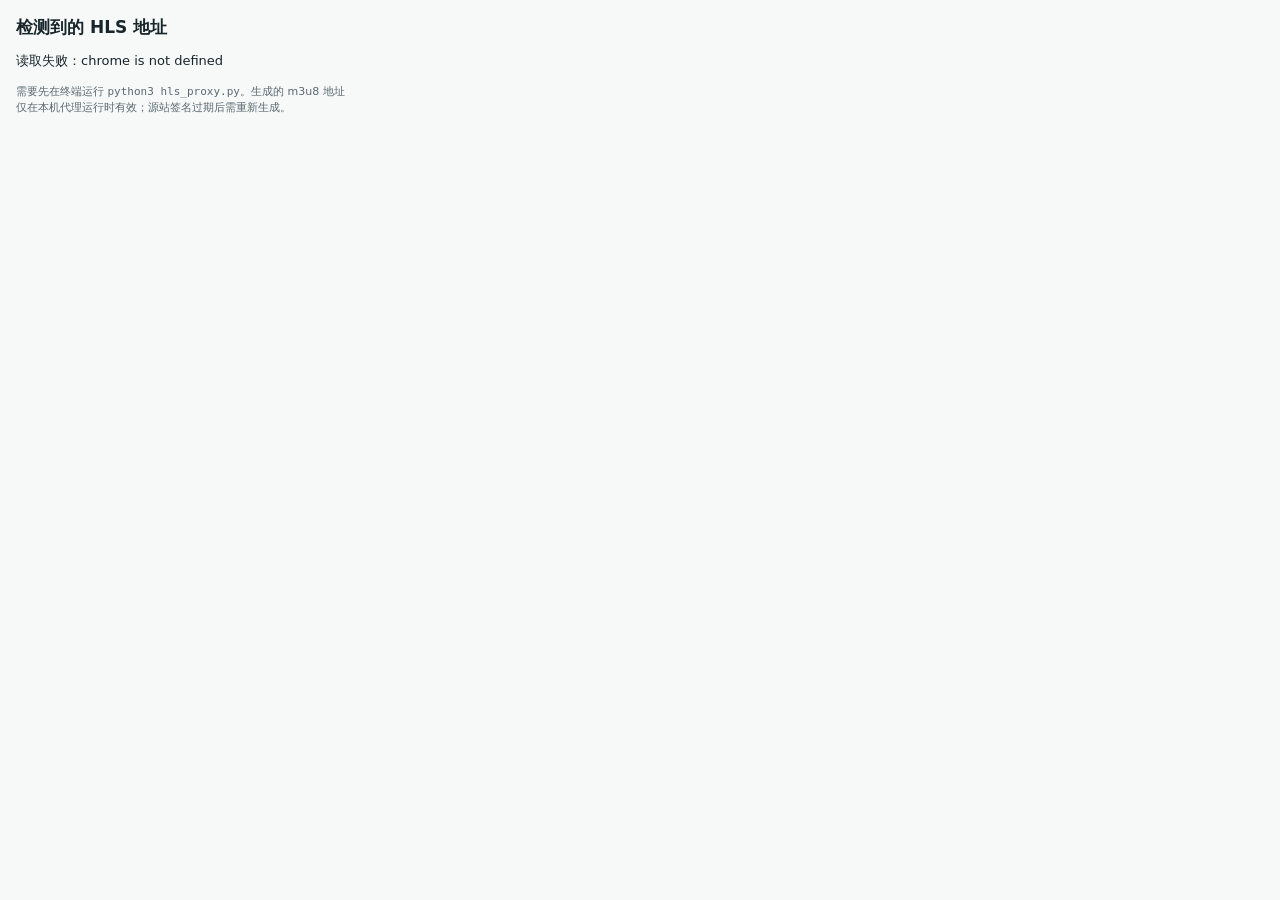
==== extension/popup.html @ 47c0dc8a "Add HLS stream detector and local PNG unwrap proxy" ====
<!doctype html>
<html lang="zh-CN">
<head>
  <meta charset="utf-8">
  <meta name="viewport" content="width=device-width, initial-scale=1">
  <title>HLS 视频地址</title>
  <link rel="stylesheet" href="popup.css">
</head>
<body>
  <main>
    <h1>检测到的 HLS 地址</h1>
    <p id="status">正在读取当前标签页…</p>
    <div id="entries"></div>
    <p class="hint">需要先在终端运行 <code>python3 hls_proxy.py</code>。生成的 m3u8 地址仅在本机代理运行时有效；源站签名过期后需重新生成。</p>
  </main>
  <script type="module" src="popup.js"></script>
</body>
</html>
---- extension/popup.css ----
body { width: 370px; margin: 0; font: 13px system-ui, sans-serif; color: #18252b; background: #f6f9f8; }
main { padding: 16px; }
h1 { margin: 0 0 12px; font-size: 17px; }
p { line-height: 1.45; }
.hint { color: #5c6971; font-size: 11px; margin-bottom: 0; }
.card { background: white; border: 1px solid #d9e3e0; border-radius: 8px; padding: 11px; margin: 9px 0; }
.label { font-weight: 650; margin-bottom: 4px; }
.url { overflow-wrap: anywhere; color: #54646d; font-size: 11px; margin-bottom: 8px; }
.actions { display: flex; gap: 7px; }
button { border: 0; background: #147d61; color: white; border-radius: 5px; padding: 7px 10px; cursor: pointer; }
button:disabled { opacity: .75; cursor: default; }
button.secondary { background: #e7f2ee; color: #145640; }
button:focus-visible { outline: 2px solid #111; outline-offset: 2px; }
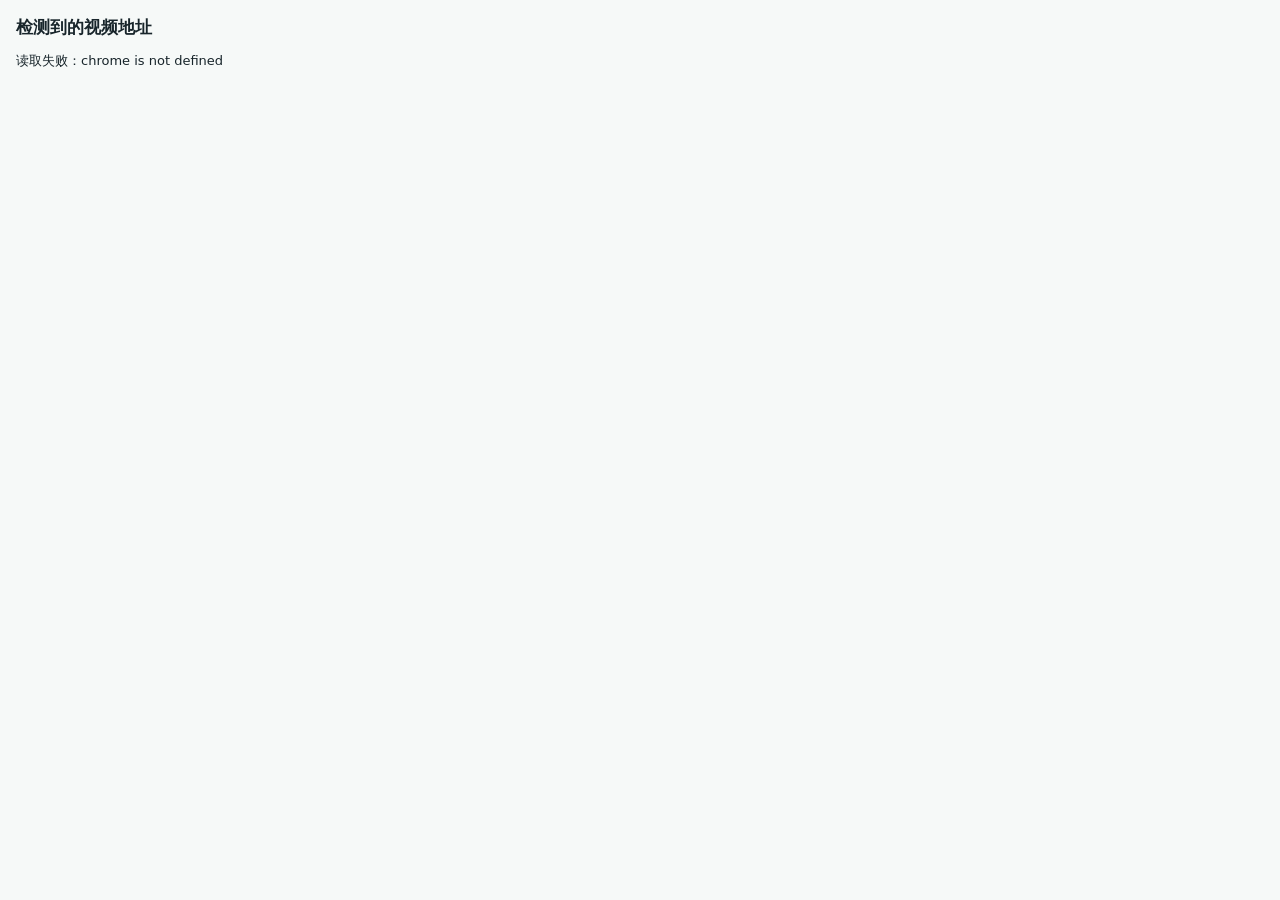
==== commit 125d7d55: "Add in-page video link copy controls" ====
--- a/extension/popup.html
+++ b/extension/popup.html
@@ -3,15 +3,15 @@
 <head>
   <meta charset="utf-8">
   <meta name="viewport" content="width=device-width, initial-scale=1">
-  <title>HLS 视频地址</title>
+  <title>视频下载地址</title>
   <link rel="stylesheet" href="popup.css">
 </head>
 <body>
   <main>
-    <h1>检测到的 HLS 地址</h1>
+    <h1>检测到的视频地址</h1>
     <p id="status">正在读取当前标签页…</p>
     <div id="entries"></div>
-    <p class="hint">需要先在终端运行 <code>python3 hls_proxy.py</code>。生成的 m3u8 地址仅在本机代理运行时有效；源站签名过期后需重新生成。</p>
+    <p class="hint" id="hint"></p>
   </main>
   <script type="module" src="popup.js"></script>
 </body>
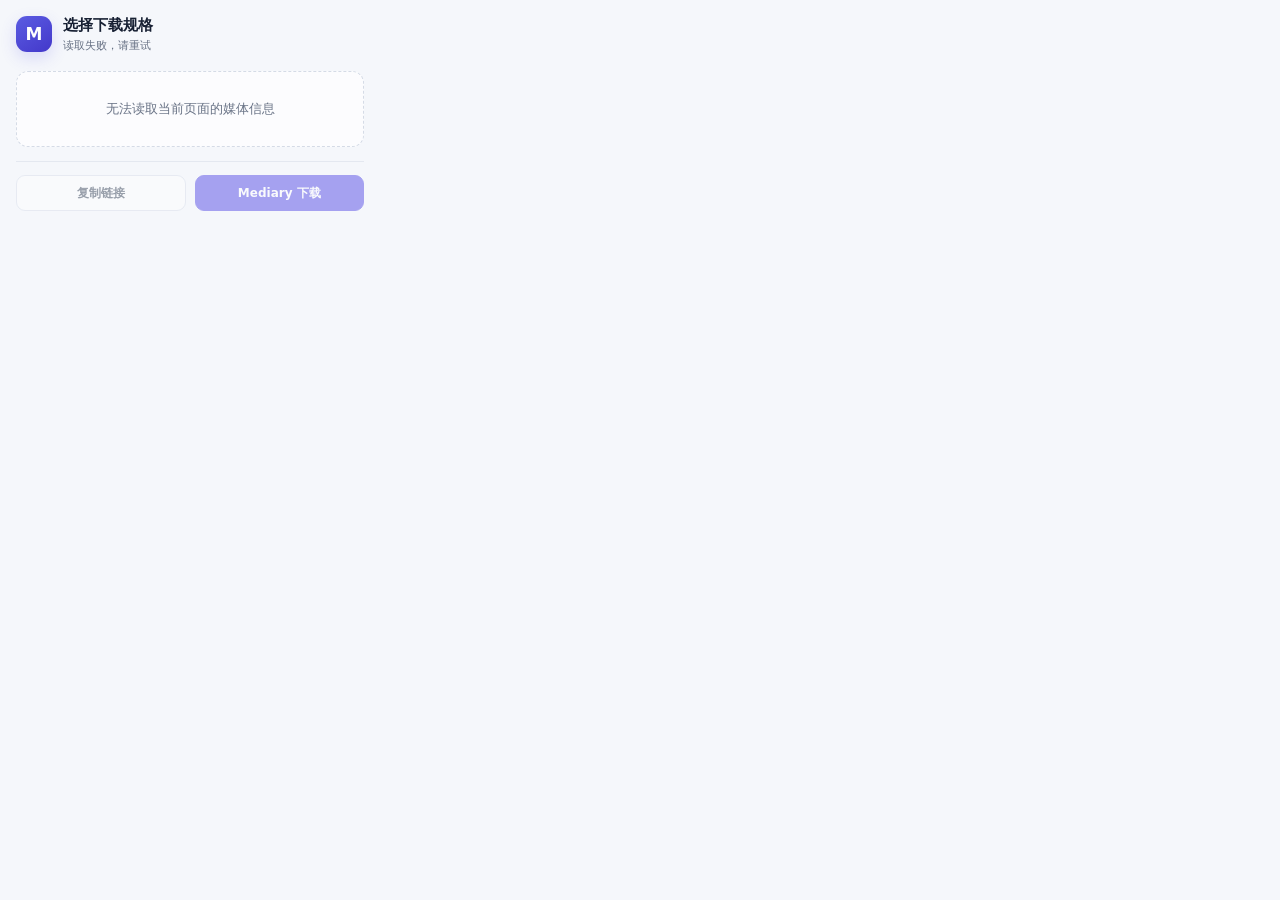
==== commit c71e9f32: "feat: pick stream quality by spec and size instead of URLs - popup and in-video menu list selectable" ====
--- a/extension/popup.html
+++ b/extension/popup.html
@@ -3,15 +3,24 @@
 <head>
   <meta charset="utf-8">
   <meta name="viewport" content="width=device-width, initial-scale=1">
-  <title>视频下载地址</title>
+  <title>媒体下载</title>
   <link rel="stylesheet" href="popup.css">
 </head>
 <body>
   <main>
-    <h1>检测到的视频地址</h1>
-    <p id="status">正在读取当前标签页…</p>
-    <div id="entries"></div>
-    <p class="hint" id="hint"></p>
+    <header class="header">
+      <span class="mark" aria-hidden="true">M</span>
+      <div>
+        <h1>选择下载规格</h1>
+        <p id="status" role="status">正在读取媒体信息…</p>
+      </div>
+    </header>
+    <div id="entries" class="entries" role="radiogroup" aria-label="可下载规格"></div>
+    <div id="empty" class="empty" hidden>播放视频后将在这里显示可下载规格</div>
+    <footer class="actions">
+      <button id="copy" type="button" disabled>复制链接</button>
+      <a id="download" class="button disabled" role="button" aria-disabled="true">Mediary 下载</a>
+    </footer>
   </main>
   <script type="module" src="popup.js"></script>
 </body>
--- a/extension/popup.css
+++ b/extension/popup.css
@@ -1,13 +1,119 @@
-body { width: 370px; margin: 0; font: 13px system-ui, sans-serif; color: #18252b; background: #f6f9f8; }
+:root { color-scheme: light; }
+* { box-sizing: border-box; }
+body {
+  width: 380px;
+  margin: 0;
+  color: #172033;
+  background: #f5f7fb;
+  font: 13px/1.4 system-ui, sans-serif;
+}
 main { padding: 16px; }
-h1 { margin: 0 0 12px; font-size: 17px; }
-p { line-height: 1.45; }
-.hint { color: #5c6971; font-size: 11px; margin-bottom: 0; }
-.card { background: white; border: 1px solid #d9e3e0; border-radius: 8px; padding: 11px; margin: 9px 0; }
-.label { font-weight: 650; margin-bottom: 4px; }
-.url { overflow-wrap: anywhere; color: #54646d; font-size: 11px; margin-bottom: 8px; }
-.actions { display: flex; gap: 7px; }
-button { border: 0; background: #147d61; color: white; border-radius: 5px; padding: 7px 10px; cursor: pointer; }
-button:disabled { opacity: .75; cursor: default; }
-button.secondary { background: #e7f2ee; color: #145640; }
-button:focus-visible { outline: 2px solid #111; outline-offset: 2px; }
+.header { display: flex; align-items: center; gap: 11px; margin-bottom: 14px; }
+.mark {
+  display: grid;
+  place-items: center;
+  width: 36px;
+  height: 36px;
+  flex: none;
+  border-radius: 11px;
+  background: linear-gradient(145deg, #5b5ce2, #4338ca);
+  color: white;
+  font-size: 17px;
+  font-weight: 800;
+  box-shadow: 0 6px 16px #4f46e52b;
+}
+h1 { margin: 0; font-size: 15px; line-height: 1.3; }
+#status { margin: 2px 0 0; color: #697386; font-size: 11px; }
+.entries {
+  display: grid;
+  grid-template-columns: repeat(2, minmax(0, 1fr));
+  gap: 7px;
+  max-height: 320px;
+  overflow-y: auto;
+  padding: 2px;
+}
+.option {
+  position: relative;
+  min-width: 0;
+  padding: 9px 10px;
+  border: 1px solid #e1e6ef;
+  border-radius: 12px;
+  background: white;
+  box-shadow: 0 2px 8px #1b254008;
+  cursor: pointer;
+  transition: border-color .15s ease, box-shadow .15s ease, transform .15s ease;
+}
+.option:hover { border-color: #b9c0d0; transform: translateY(-1px); }
+.option.selected {
+  border-color: #4f46e5;
+  box-shadow: 0 0 0 2px #4f46e51c, 0 5px 14px #4f46e514;
+}
+.option input {
+  position: absolute;
+  width: 1px;
+  height: 1px;
+  opacity: 0;
+  pointer-events: none;
+}
+.option-head { display: flex; align-items: center; justify-content: space-between; gap: 8px; }
+.kind {
+  flex: none;
+  padding: 3px 7px;
+  border-radius: 6px;
+  background: #eef0ff;
+  color: #4338ca;
+  font-size: 10px;
+  font-weight: 750;
+}
+.kind.video { background: #edf7f3; color: #147d61; }
+.check {
+  display: grid;
+  place-items: center;
+  width: 15px;
+  height: 15px;
+  border: 1.5px solid #cbd2df;
+  border-radius: 50%;
+  color: transparent;
+  font-size: 11px;
+  font-weight: 800;
+}
+.option.selected .check { border-color: #4f46e5; background: #4f46e5; color: white; }
+.spec { margin-top: 7px; overflow: hidden; text-overflow: ellipsis; white-space: nowrap; font-size: 15px; font-weight: 750; }
+.details { margin-top: 1px; overflow: hidden; text-overflow: ellipsis; white-space: nowrap; color: #697386; font-size: 10px; }
+.size { margin-top: 6px; color: #344054; font-size: 11px; font-weight: 650; }
+.empty {
+  padding: 28px 18px;
+  border: 1px dashed #d5dbe6;
+  border-radius: 12px;
+  color: #697386;
+  background: #ffffffa8;
+  text-align: center;
+}
+.actions {
+  display: flex;
+  gap: 9px;
+  margin-top: 14px;
+  padding-top: 13px;
+  border-top: 1px solid #e4e8f0;
+}
+button, a.button {
+  flex: 1;
+  display: inline-flex;
+  align-items: center;
+  justify-content: center;
+  min-height: 36px;
+  padding: 7px 12px;
+  border: 1px solid #d8deea;
+  border-radius: 9px;
+  background: white;
+  color: #344054;
+  cursor: pointer;
+  font: 600 12px/1.2 system-ui, sans-serif;
+  text-decoration: none;
+}
+button:hover:not(:disabled) { background: #f9fafc; }
+a.button { border-color: #4f46e5; background: #4f46e5; color: white; }
+a.button:hover:not(.disabled) { background: #4338ca; }
+button:disabled, a.button.disabled { opacity: .48; cursor: default; pointer-events: none; }
+button[hidden], a.button[hidden] { display: none; }
+button:focus-visible, a.button:focus-visible, .option:focus-within { outline: 2px solid #4f46e5; outline-offset: 2px; }
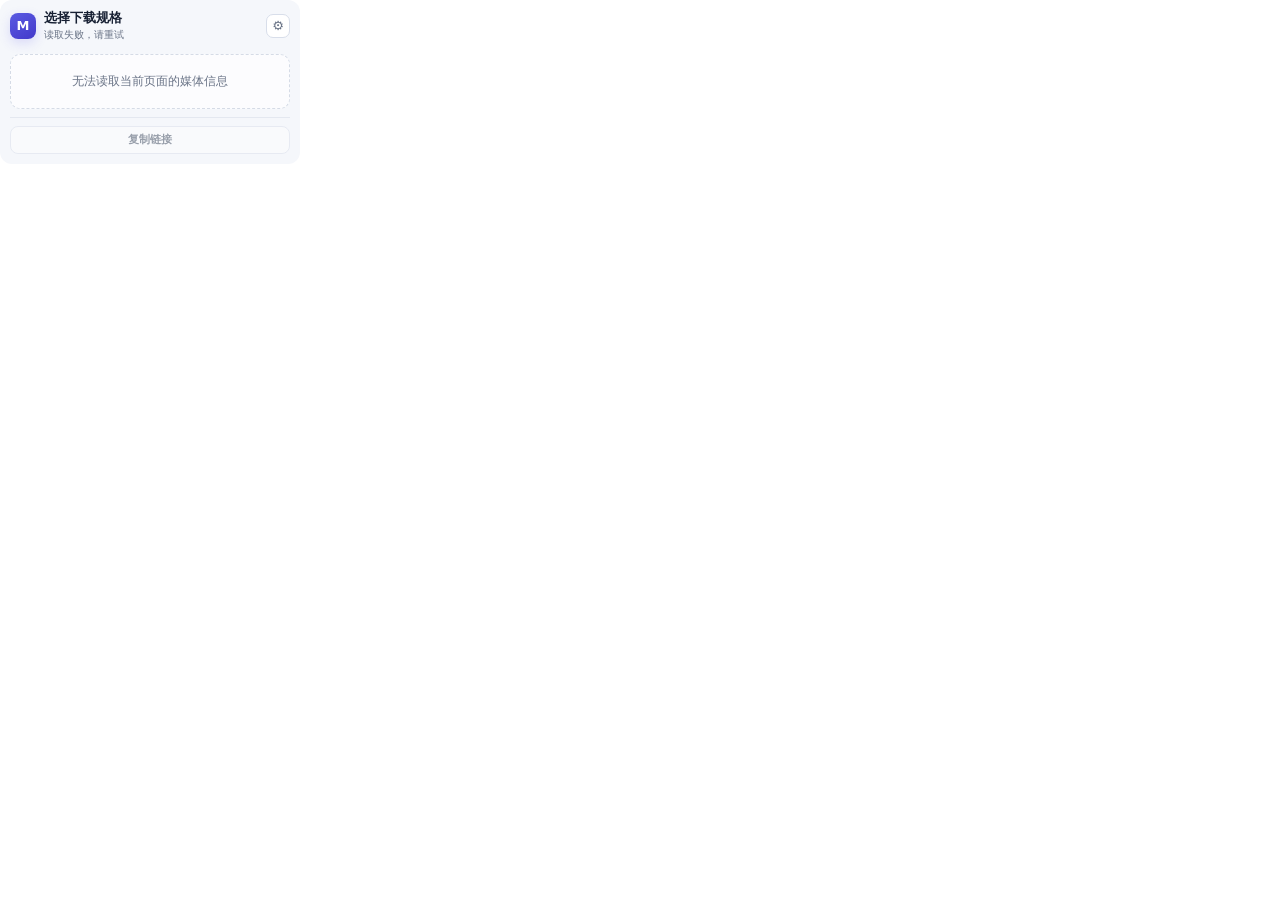
==== commit 4110ddb4: "feat: generic detection, JSON site rules, compact popup UI - detection: drop site-specific /api/hls " ====
--- a/extension/popup.html
+++ b/extension/popup.html
@@ -7,21 +7,42 @@
   <link rel="stylesheet" href="popup.css">
 </head>
 <body>
-  <main>
+  <main id="view-main">
     <header class="header">
       <span class="mark" aria-hidden="true">M</span>
       <div>
         <h1>选择下载规格</h1>
         <p id="status" role="status">正在读取媒体信息…</p>
       </div>
+      <button id="open-rules" class="icon-button" type="button" title="配置规则" aria-label="配置规则">⚙</button>
     </header>
     <div id="entries" class="entries" role="radiogroup" aria-label="可下载规格"></div>
     <div id="empty" class="empty" hidden>播放视频后将在这里显示可下载规格</div>
     <footer class="actions">
       <button id="copy" type="button" disabled>复制链接</button>
-      <a id="download" class="button disabled" role="button" aria-disabled="true">Mediary 下载</a>
+      <a id="download" class="button disabled" role="button" aria-disabled="true" hidden>Mediary 下载</a>
     </footer>
   </main>
+
+  <main id="view-rules" hidden>
+    <header class="header">
+      <button id="close-rules" class="icon-button" type="button" title="返回" aria-label="返回">←</button>
+      <div>
+        <h1>配置规则</h1>
+      </div>
+    </header>
+
+    <div id="rule-list" class="rule-list"></div>
+    <div id="rules-empty" class="empty" hidden>暂无规则</div>
+    <p id="rule-error" class="rule-error" hidden></p>
+
+    <footer class="actions">
+      <button id="rules-import" type="button">导入 JSON</button>
+      <button id="rules-export" type="button">导出 JSON</button>
+      <button id="rules-clear" type="button" class="danger">清空</button>
+    </footer>
+  </main>
+
   <script type="module" src="popup.js"></script>
 </body>
 </html>
--- a/extension/popup.css
+++ b/extension/popup.css
@@ -1,43 +1,70 @@
 :root { color-scheme: light; }
 * { box-sizing: border-box; }
+/* Chrome paints the popup canvas with the root background; a distinct white
+   root makes the body's rounded corners visible (the canvas itself cannot be
+   transparent in an action popup). */
+html { background: #ffffff; }
 body {
-  width: 380px;
+  width: 300px;
   margin: 0;
   color: #172033;
   background: #f5f7fb;
-  font: 13px/1.4 system-ui, sans-serif;
+  font: 12px/1.4 system-ui, sans-serif;
+  border-radius: 12px;
+  overflow: hidden;
 }
-main { padding: 16px; }
-.header { display: flex; align-items: center; gap: 11px; margin-bottom: 14px; }
+main { padding: 10px; }
+.header { display: flex; align-items: center; gap: 8px; margin-bottom: 8px; }
+.header > div { flex: 1; min-width: 0; }
+.icon-button {
+  flex: none;
+  display: grid;
+  place-items: center;
+  width: 24px;
+  height: 24px;
+  min-height: 0;
+  padding: 0;
+  border: 1px solid #d8deea;
+  border-radius: 7px;
+  background: white;
+  color: #697386;
+  cursor: pointer;
+  font-size: 13px;
+  line-height: 1;
+}
+.icon-button:hover { background: #f9fafc; color: #344054; }
 .mark {
   display: grid;
   place-items: center;
-  width: 36px;
-  height: 36px;
+  width: 26px;
+  height: 26px;
   flex: none;
-  border-radius: 11px;
+  border-radius: 8px;
   background: linear-gradient(145deg, #5b5ce2, #4338ca);
   color: white;
-  font-size: 17px;
+  font-size: 13px;
   font-weight: 800;
-  box-shadow: 0 6px 16px #4f46e52b;
+  box-shadow: 0 4px 12px #4f46e52b;
 }
-h1 { margin: 0; font-size: 15px; line-height: 1.3; }
-#status { margin: 2px 0 0; color: #697386; font-size: 11px; }
+h1 { margin: 0; font-size: 13px; line-height: 1.3; }
+#status { margin: 1px 0 0; color: #697386; font-size: 10px; }
 .entries {
   display: grid;
-  grid-template-columns: repeat(2, minmax(0, 1fr));
-  gap: 7px;
-  max-height: 320px;
+  grid-template-columns: repeat(auto-fill, minmax(108px, 1fr));
+  gap: 5px;
+  max-height: 260px;
   overflow-y: auto;
   padding: 2px;
 }
 .option {
   position: relative;
+  display: flex;
+  flex-direction: column;
+  gap: 0;
   min-width: 0;
-  padding: 9px 10px;
+  padding: 5px 8px;
   border: 1px solid #e1e6ef;
-  border-radius: 12px;
+  border-radius: 9px;
   background: white;
   box-shadow: 0 2px 8px #1b254008;
   cursor: pointer;
@@ -55,45 +82,46 @@
   opacity: 0;
   pointer-events: none;
 }
-.option-head { display: flex; align-items: center; justify-content: space-between; gap: 8px; }
+.option-head { display: flex; align-items: center; justify-content: space-between; gap: 6px; }
 .kind {
   flex: none;
-  padding: 3px 7px;
-  border-radius: 6px;
+  padding: 1px 5px;
+  border-radius: 5px;
   background: #eef0ff;
   color: #4338ca;
-  font-size: 10px;
+  font-size: 9px;
   font-weight: 750;
+  letter-spacing: .2px;
 }
 .kind.video { background: #edf7f3; color: #147d61; }
 .check {
   display: grid;
   place-items: center;
-  width: 15px;
-  height: 15px;
+  width: 14px;
+  height: 14px;
   border: 1.5px solid #cbd2df;
   border-radius: 50%;
   color: transparent;
-  font-size: 11px;
+  font-size: 10px;
   font-weight: 800;
 }
 .option.selected .check { border-color: #4f46e5; background: #4f46e5; color: white; }
-.spec { margin-top: 7px; overflow: hidden; text-overflow: ellipsis; white-space: nowrap; font-size: 15px; font-weight: 750; }
-.details { margin-top: 1px; overflow: hidden; text-overflow: ellipsis; white-space: nowrap; color: #697386; font-size: 10px; }
-.size { margin-top: 6px; color: #344054; font-size: 11px; font-weight: 650; }
+.spec { overflow: hidden; text-overflow: ellipsis; white-space: nowrap; font-size: 13px; line-height: 1.25; font-weight: 750; }
+.details { overflow: hidden; text-overflow: ellipsis; white-space: nowrap; color: #697386; font-size: 9px; line-height: 1.35; }
+.size { margin-top: 2px; color: #344054; font-size: 10px; font-weight: 650; }
 .empty {
-  padding: 28px 18px;
+  padding: 18px 14px;
   border: 1px dashed #d5dbe6;
-  border-radius: 12px;
+  border-radius: 10px;
   color: #697386;
   background: #ffffffa8;
   text-align: center;
 }
 .actions {
   display: flex;
-  gap: 9px;
-  margin-top: 14px;
-  padding-top: 13px;
+  gap: 7px;
+  margin-top: 8px;
+  padding-top: 8px;
   border-top: 1px solid #e4e8f0;
 }
 button, a.button {
@@ -101,14 +129,14 @@
   display: inline-flex;
   align-items: center;
   justify-content: center;
-  min-height: 36px;
-  padding: 7px 12px;
+  min-height: 28px;
+  padding: 5px 9px;
   border: 1px solid #d8deea;
-  border-radius: 9px;
+  border-radius: 8px;
   background: white;
   color: #344054;
   cursor: pointer;
-  font: 600 12px/1.2 system-ui, sans-serif;
+  font: 600 11px/1.2 system-ui, sans-serif;
   text-decoration: none;
 }
 button:hover:not(:disabled) { background: #f9fafc; }
@@ -117,3 +145,28 @@
 button:disabled, a.button.disabled { opacity: .48; cursor: default; pointer-events: none; }
 button[hidden], a.button[hidden] { display: none; }
 button:focus-visible, a.button:focus-visible, .option:focus-within { outline: 2px solid #4f46e5; outline-offset: 2px; }
+
+/* ---- Rules panel (in-popup, JSON import only) ---- */
+.rule-list { display: flex; flex-direction: column; gap: 5px; margin-bottom: 7px; max-height: 200px; overflow-y: auto; }
+.rule-row {
+  display: flex;
+  align-items: center;
+  gap: 7px;
+  padding: 5px 8px;
+  border: 1px solid #e1e6ef;
+  border-radius: 9px;
+  background: white;
+}
+.rule-info { flex: 1; min-width: 0; }
+.rule-name { font-size: 11px; font-weight: 700; }
+.rule-detail {
+  overflow: hidden;
+  text-overflow: ellipsis;
+  white-space: nowrap;
+  color: #697386;
+  font-size: 9px;
+  font-family: ui-monospace, monospace;
+}
+.rule-error { margin: 0 0 7px; color: #b42318; font-size: 10px; }
+button.danger { border-color: #ecd9d9; color: #b42318; }
+button.danger:hover { background: #fdf3f2; }
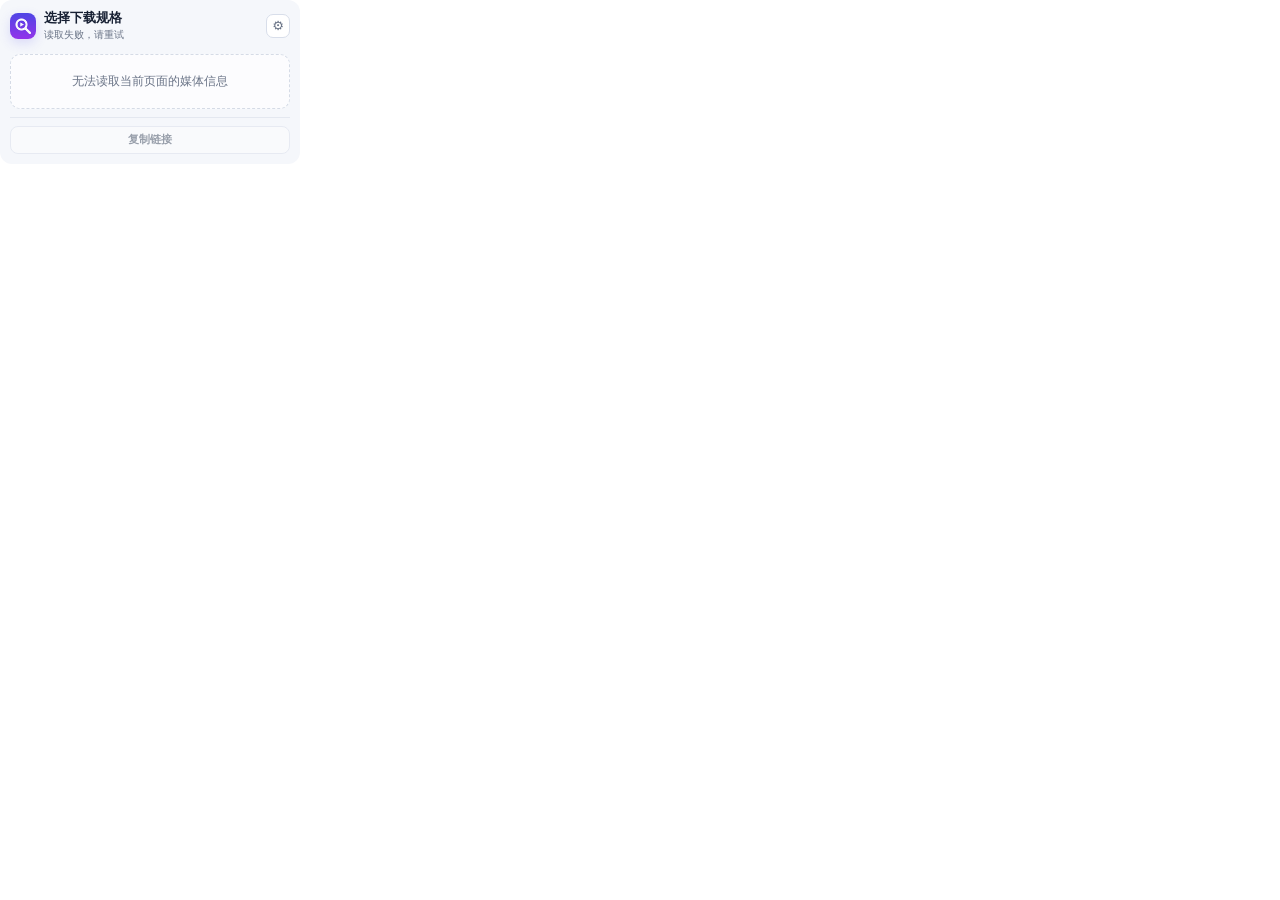
==== commit 25fdc8ad: "feat: brand icons matching the Mediary app visual language - add icons/ (16/32/48/128): same indigo-" ====
--- a/extension/popup.html
+++ b/extension/popup.html
@@ -9,7 +9,7 @@
 <body>
   <main id="view-main">
     <header class="header">
-      <span class="mark" aria-hidden="true">M</span>
+      <img class="mark" src="icons/icon48.png" alt="" aria-hidden="true">
       <div>
         <h1>选择下载规格</h1>
         <p id="status" role="status">正在读取媒体信息…</p>
--- a/extension/popup.css
+++ b/extension/popup.css
@@ -34,16 +34,10 @@
 }
 .icon-button:hover { background: #f9fafc; color: #344054; }
 .mark {
-  display: grid;
-  place-items: center;
   width: 26px;
   height: 26px;
   flex: none;
   border-radius: 8px;
-  background: linear-gradient(145deg, #5b5ce2, #4338ca);
-  color: white;
-  font-size: 13px;
-  font-weight: 800;
   box-shadow: 0 4px 12px #4f46e52b;
 }
 h1 { margin: 0; font-size: 13px; line-height: 1.3; }
